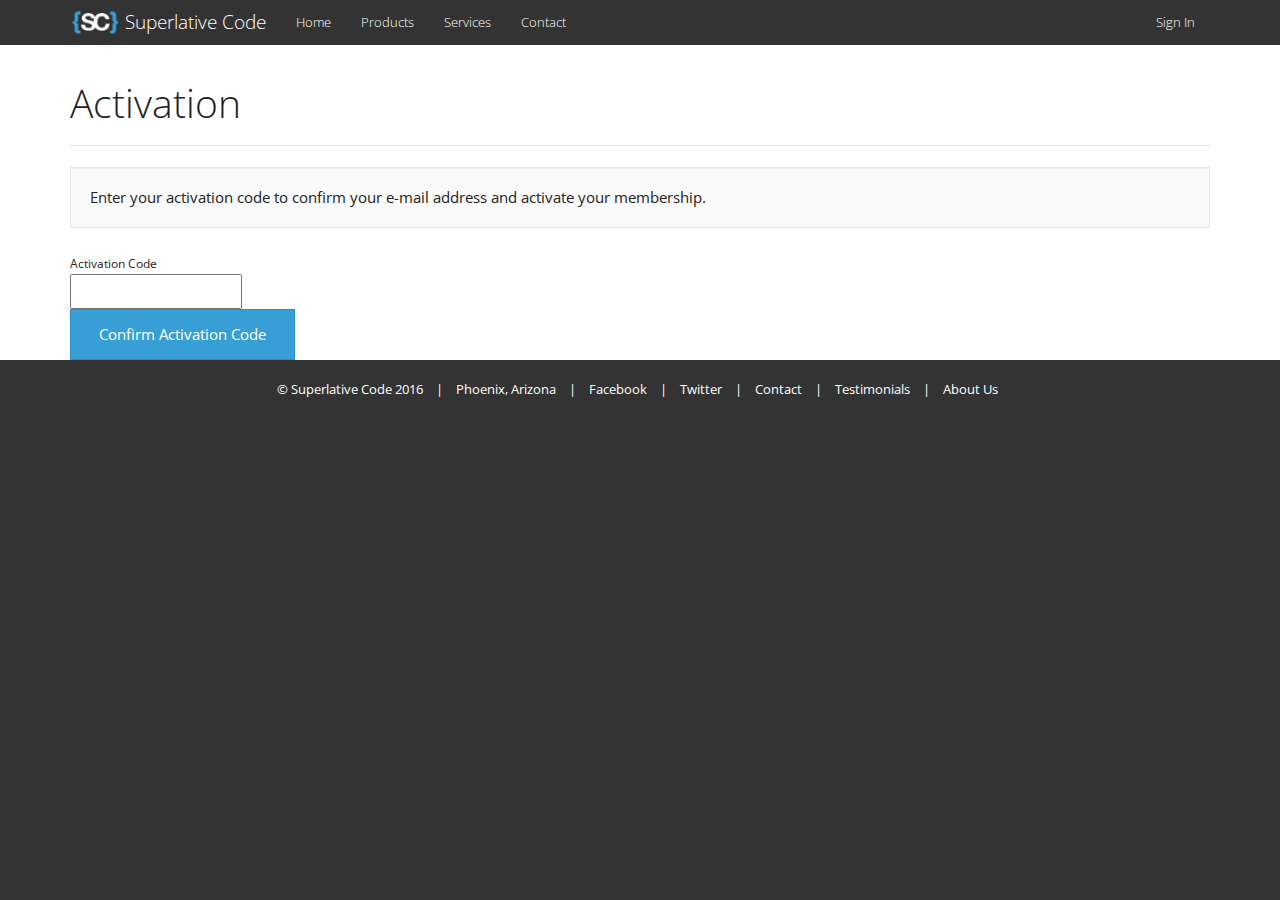
==== activate.html @ 70eb0d3c "transfer from old" ====
<!doctype html>
<head>
<script type="text/javascript">var _sf_startpt=(new Date()).getTime()</script>
<meta charset="utf-8">
<title>Account Activation : SC | Developer | Phoenix AZ</title>
<meta name="viewport" content="width=device-width, initial-scale=1.0">
<meta name="description" content="Web application developer based out of Phoenix, AZ. Build full stack applications in Node.js and PHP.">
<meta name="author" content="Superlative Code | Peter DeMartini">
<link rel="stylesheet" type="text/css" href="themes/sc2/css/ekko-lightbox.min.css" media="screen"/>
<link rel="stylesheet" type="text/css" href="assets/css/highlight.min.css" media="screen"/>
<link rel="stylesheet" type="text/css" href="themes/sc2/css/bootstrap.css" media="screen"/>
<link rel="stylesheet" type="text/css" href="themes/sc2/css/main.css" media="screen"/>
<link rel="stylesheet" type="text/css" href="themes/sc2/css/font-awesome.css" media="screen"/>
<link rel="stylesheet" type="text/css" href="themes/sc2/screen.css" media="screen"/>
<link rel="shortcut icon" href="favicon.ico">
<style type="text/css">body{padding-top:40px;padding-bottom:0px;}</style>
</head>
<body>
<div class="navbar navbar-fixed-top navbar-default">
<div class="container">
<div class="navbar-header">
<button type="button" class="navbar-toggle" data-toggle="collapse" data-target=".navbar-collapse">
<span class="icon-bar"></span><span class="icon-bar"></span><span class="icon-bar"></span>
</button>
<a class="navbar-brand" href="index.html"><img class="nav-logo-sc" src="themes/sc2/images/nav-logo.png" width="50px"></a><a class="navbar-brand navbar-brand-text-sc" href="index.html">Superlative Code</a>
</div>
<div class="navbar-collapse collapse">
<ul class="nav navbar-nav">
<li><a href="index.html">Home</a></li>
<li><a href="products.html">Products</a></li>
<li><a href="services.html">Services</a></li>
<li><a href="contact.html">Contact</a></li>
</ul>
<span class="navbar-right">
<ul class="nav navbar-nav">
<li><a href="login.html">Sign In</a></li>
</ul>
</span>
</div>
 
</div>
</div>
<div class="container">  
<div class="page-header">
<h1>Activation</h1>
</div>
<div class="row-fluid">
<div class="span8 offset2">
<div class="well shallow-well">
Enter your activation code to confirm your e-mail address and activate your membership. </div>
</div>
</div>
<div class="row-fluid">
<div class="span8 offset2">
<form action="activate.html" method="post" accept-charset="utf-8" class="form-horizontal" autocomplete="off"><div style="display:none">
<input type="hidden" name="ci_csrf_token" value="1eb3e9879506259384c8ca2f6a991cf6"/>
</div>
<div class="control-group ">
<label class="control-label required" for="code">Activation Code</label>
<div class="controls">
<input class="span6" type="text" id="code" name="code" value=""/>
</div>
</div>
<div class="control-group">
<div class="controls">
<input class="btn btn-primary" type="submit" name="activate" value="Confirm Activation Code"/>
</div>
</div>
</form>
</div>
</div>
</div>
<footer class="dark">
<div class="container">
<div class="row text-center">
<div class="col-md-12">
<ul class="list-unstyled list-inline">
<li>&copy; Superlative Code 2016</li>
<li>|</li>
<li>Phoenix, Arizona</li>
<li>|</li>
<li><a href="https://www.facebook.com/pages/Superlative-Code/153546214718358">Facebook</a></li>
<li>|</li>
<li><a href="https://twitter.com/SuperlativeCode">Twitter</a></li>
<li>|</li>
<li><a href="contact.html">Contact</a></li>
<li>|</li>
<li><a href="quotes.html">Testimonials</a></li>
<li>|</li>
<li><a href="contact.html">About Us</a></li>
</ul>
</div>
</div>
</div>
</footer>
<div id="debug"></div>
 
<script src="http://ajax.googleapis.com/ajax/libs/jquery/1.7.2/jquery.min.js"></script>
<script>window.jQuery || document.write('<script src="assets/js/jquery-1.7.2.min.js"><\/script>')</script>
 
<script type="text/javascript" src="themes/sc2/js/jquery.sharrre.min.js"></script>
<script type="text/javascript" src="themes/sc2/js/ekko-lightbox.min.js"></script>
<script type="text/javascript" src="themes/sc2/js/jquery.fittext.js"></script>
<script type="text/javascript" src="themes/sc2/js/bootstrap.min.js"></script>
<script type="text/javascript" src="assets/js/highlight.min.js"></script>
<script type="text/javascript" src="themes/sc2/js/public.js"></script>
<script type='text/javascript'>
$(document).ready(function(){


$(".dropdown-toggle").dropdown();$(".tooltips").tooltip();

});

</script>
<script>
  (function(i,s,o,g,r,a,m){i['GoogleAnalyticsObject']=r;i[r]=i[r]||function(){
  (i[r].q=i[r].q||[]).push(arguments)},i[r].l=1*new Date();a=s.createElement(o),
  m=s.getElementsByTagName(o)[0];a.async=1;a.src=g;m.parentNode.insertBefore(a,m)
  })(window,document,'script','//www.google-analytics.com/analytics.js','ga');

  ga('create', 'UA-24667430-1', 'superlativecode.com');
  ga('send', 'pageview');

</script>
<script type="text/javascript">
  var _sf_async_config = { uid: 54419, domain: 'superlativecode.com', useCanonical: true };
  (function() {
    function loadChartbeat() {
      window._sf_endpt = (new Date()).getTime();
      var e = document.createElement('script');
      e.setAttribute('language', 'javascript');
      e.setAttribute('type', 'text/javascript');
      e.setAttribute('src','//static.chartbeat.com/js/chartbeat.js');
      document.body.appendChild(e);
    };
    var oldonload = window.onload;
    window.onload = (typeof window.onload != 'function') ?
      loadChartbeat : function() { oldonload(); loadChartbeat(); };
  })();
</script>
</body>
</html>
---- assets/css/highlight.min.css ----
.hljs{display:block;padding:.5em;}.hljs,.hljs-subst,.hljs-tag .hljs-title,.lisp .hljs-title,.clojure .hljs-built_in,.nginx .hljs-title{color:black}.hljs-string,.hljs-title,.hljs-constant,.hljs-parent,.hljs-tag .hljs-value,.hljs-rules .hljs-value,.hljs-rules .hljs-value .hljs-number,.hljs-preprocessor,.hljs-pragma,.haml .hljs-symbol,.ruby .hljs-symbol,.ruby .hljs-symbol .hljs-string,.hljs-aggregate,.hljs-template_tag,.django .hljs-variable,.smalltalk .hljs-class,.hljs-addition,.hljs-flow,.hljs-stream,.bash .hljs-variable,.apache .hljs-tag,.apache .hljs-cbracket,.tex .hljs-command,.tex .hljs-special,.erlang_repl .hljs-function_or_atom,.asciidoc .hljs-header,.markdown .hljs-header,.coffeescript .hljs-attribute{color:#428bca}.smartquote,.hljs-comment,.hljs-annotation,.hljs-template_comment,.diff .hljs-header,.hljs-chunk,.asciidoc .hljs-blockquote,.markdown .hljs-blockquote{color:#888}.hljs-number,.hljs-date,.hljs-regexp,.hljs-literal,.hljs-hexcolor,.smalltalk .hljs-symbol,.smalltalk .hljs-char,.go .hljs-constant,.hljs-change,.lasso .hljs-variable,.makefile .hljs-variable,.asciidoc .hljs-bullet,.markdown .hljs-bullet,.asciidoc .hljs-link_url,.markdown .hljs-link_url{color:#080}.hljs-label,.hljs-javadoc,.ruby .hljs-string,.hljs-decorator,.hljs-filter .hljs-argument,.hljs-localvars,.hljs-array,.hljs-attr_selector,.hljs-important,.hljs-pseudo,.hljs-pi,.haml .hljs-bullet,.hljs-doctype,.hljs-deletion,.hljs-envvar,.hljs-shebang,.apache .hljs-sqbracket,.nginx .hljs-built_in,.tex .hljs-formula,.erlang_repl .hljs-reserved,.hljs-prompt,.asciidoc .hljs-link_label,.markdown .hljs-link_label,.vhdl .hljs-attribute,.clojure .hljs-attribute,.asciidoc .hljs-attribute,.lasso .hljs-attribute,.coffeescript .hljs-property,.hljs-phony{color:#88F}.hljs-keyword,.hljs-id,.hljs-title,.hljs-built_in,.hljs-aggregate,.css .hljs-tag,.hljs-javadoctag,.hljs-phpdoc,.hljs-yardoctag,.smalltalk .hljs-class,.hljs-winutils,.bash .hljs-variable,.apache .hljs-tag,.go .hljs-typename,.tex .hljs-command,.asciidoc .hljs-strong,.markdown .hljs-strong,.hljs-request,.hljs-status{font-weight:bold}.asciidoc .hljs-emphasis,.markdown .hljs-emphasis{font-style:italic}.nginx .hljs-built_in{font-weight:normal}.coffeescript .javascript,.javascript .xml,.lasso .markup,.tex .hljs-formula,.xml .javascript,.xml .vbscript,.xml .css,.xml .hljs-cdata{opacity:.5}
---- themes/sc2/css/main.css ----
html{background-color:#333;}body{background-color:#fff;}footer.dark{background-color:#333;color:#fff;padding-top:20px;padding-bottom:10px;font-size:10pt;}footer.dark a{color:#fff;}footer.dark a:hover{color:#fff;}section{background-color:#fafafa;padding-top:25px;padding-bottom:25px;margin-top:25px;margin-bottom:25px;}section .well{background-color:#fff;}blockquote{text-align:left;}.quote-name{font-size:11pt;color:#888;}.nav-logo-sc{margin-top:-5px;}.navbar-brand-text-sc{padding-left:5px;}.jumbotron{background-color:#379fd5;color:#fff;}.jumbo-link a{color:#abd6ed;}.jumbo-link a:hover{color:#e1f0f7;}.about-us h1{font-size:25pt!important;}.about-us p{font-size:12pt!important;}.blog-footer{color:#888;}.comments blockquote{font-size:12pt;}.comments ul{list-style-type:none;list-style:none;}.media-body{padding:8px;}#blog-search .form-control{display:inline-block;width:145px;}.pd-5{padding:5px;}.pd-10{padding:10px;}.pd-20{padding:20px;}
---- themes/sc2/screen.css ----
#login{margin:20px auto;padding:19px 29px 14px;max-width:300px;border:1px solid #e5e5e5;-webkit-border-radius:5px;-moz-border-radius:5px;border-radius:5px;background-color:#fff;-webkit-box-shadow:0 1px 2px rgba(0,0,0,0.05);-moz-box-shadow:0 1px 2px rgba(0,0,0,0.05);box-shadow:0 1px 2px rgba(0,0,0,0.05);}#login h2{margin-bottom:10px;font-size:31.5px;line-height:40px;}#profile-form .form-group{margin-bottom:2px;}#register form,#register .alert{display:block;margin:0 auto;max-width:500px;}#tag_cloud{max-width:500px;}#site-title img{margin-top:-5px;}label .required{color:red;}.subtitle{color:gray;}.q{padding:0 5px;color:#000;}.push-right50{margin-left:50px;}.pricing-table th,.pricing-table td{text-align:center!important;}.page-title{margin-bottom:20px;padding-bottom:10px;border-bottom:1px solid #eee;}.help-block{clear:both;padding:10px;}#strength{margin:6px;}#profile-form{display:block;margin:0 auto;}#profile-form .form-group{margin-left:0;}.form-actions{padding-top:10px;}.img-bordered{border:2px solid #eee;}#comments ul{list-style:none;}#comments>.comments{margin-left:0;padding-left:0;}#comments .comment{margin-bottom:0;border-top:1px solid #eee;border-right:1px solid #eee;border-bottom:1px solid #eee;font-size:14px!important;}.tech-lbl{margin:10px;font-weight:400;font-size:16px;line-height:2;}#share-it{display:inline-table;margin-left:-50px;}.sharrre{margin:10px 0 0 50px;float:left;}.sharrre .box a:hover{text-decoration:none;}.sharrre .count{color:#525b67;display:block;font-size:18px;font-weight:700;line-height:40px;height:40px;position:relative;text-align:center;width:70px;-webkit-border-radius:4px;-moz-border-radius:4px;border-radius:4px;border:1px solid #b2c6cc;background:#fbfbfb;background:-moz-linear-gradient(top,#fbfbfb 0%,#f6f6f6 100%);background:-webkit-gradient(linear,left top,left bottom,color-stop(0%,#fbfbfb),color-stop(100%,#f6f6f6));background:-webkit-linear-gradient(top,#fbfbfb 0%,#f6f6f6 100%);background:-o-linear-gradient(top,#fbfbfb 0%,#f6f6f6 100%);background:-ms-linear-gradient(top,#fbfbfb 0%,#f6f6f6 100%);background:linear-gradient(top,#fbfbfb 0%,#f6f6f6 100%);filter:progid:DXImageTransform.Microsoft.gradient(startColorstr='#fbfbfb',endColorstr='#f6f6f6',GradientType=0);}.sharrre .count:before,.sharrre .count:after{content:'';display:block;position:absolute;left:49%;width:0;height:0;}.sharrre .count:before{border:solid 7px transparent;border-top-color:#b2c6cc;margin-left:-7px;bottom:-14px;}.sharrre .count:after{border:solid 6px transparent;margin-left:-6px;bottom:-12px;border-top-color:#fbfbfb;}.sharrre .share{color:#FFF;display:block;font-size:12px;font-weight:700;height:30px;line-height:30px;margin-top:8px;padding:0;text-align:center;text-decoration:none;width:70px;-webkit-border-radius:4px;-moz-border-radius:4px;border-radius:4px;}#twitter .share{text-shadow:1px 0 0 #0077be;filter:dropshadow(color=#0077be,offx=1,offy=0);border:1px solid #0075c5;background:#26c3eb;background:-moz-linear-gradient(top,#26c3eb 0%,#26b3e6 50%,#00a2e1 51%,#0080d6 100%);background:-webkit-gradient(linear,left top,left bottom,color-stop(0%,#26c3eb),color-stop(50%,#26b3e6),color-stop(51%,#00a2e1),color-stop(100%,#0080d6));background:-webkit-linear-gradient(top,#26c3eb 0%,#26b3e6 50%,#00a2e1 51%,#0080d6 100%);background:-o-linear-gradient(top,#26c3eb 0%,#26b3e6 50%,#00a2e1 51%,#0080d6 100%);background:-ms-linear-gradient(top,#26c3eb 0%,#26b3e6 50%,#00a2e1 51%,#0080d6 100%);background:linear-gradient(top,#26c3eb 0%,#26b3e6 50%,#00a2e1 51%,#0080d6 100%);filter:progid:DXImageTransform.Microsoft.gradient(startColorstr='#26c3eb',endColorstr='#0080d6',GradientType=0);box-shadow:0 1px 4px #DDDDDD,0 1px 0 #5cd3f1 inset;}#facebook .share{text-shadow:1px 0 0 #26427e;filter:dropshadow(color=#26427e,offx=1,offy=0);border:1px solid #24417c;background:#5582c9;background:-moz-linear-gradient(top,#5582c9 0%,#33539a 100%);background:-webkit-gradient(linear,left top,left bottom,color-stop(0%,#5582c9),color-stop(100%,#33539a));background:-webkit-linear-gradient(top,#5582c9 0%,#33539a 100%);background:-o-linear-gradient(top,#5582c9 0%,#33539a 100%);background:-ms-linear-gradient(top,#5582c9 0%,#33539a 100%);background:linear-gradient(top,#5582c9 0%,#33539a 100%);filter:progid:DXImageTransform.Microsoft.gradient(startColorstr='#5582c9',endColorstr='#33539a',GradientType=0);box-shadow:0 1px 4px #DDDDDD,0 1px 0 #80a1d6 inset;}#googleplus .share{text-shadow:1px 0 0 #222;filter:dropshadow(color=#222,offx=1,offy=0);border:1px solid #262626;background:#6d6d6d;background:-moz-linear-gradient(top,#6d6d6d 0%,#434343 100%);background:-webkit-gradient(linear,left top,left bottom,color-stop(0%,#6d6d6d),color-stop(100%,#434343));background:-webkit-linear-gradient(top,#6d6d6d 0%,#434343 100%);background:-o-linear-gradient(top,#6d6d6d 0%,#434343 100%);background:-ms-linear-gradient(top,#6d6d6d 0%,#434343 100%);background:linear-gradient(top,#6d6d6d 0%,#434343 100%);filter:progid:DXImageTransform.Microsoft.gradient(startColorstr='#6d6d6d',endColorstr='#434343',GradientType=0);box-shadow:0 1px 4px #DDDDDD,0 1px 0 #929292 inset;}
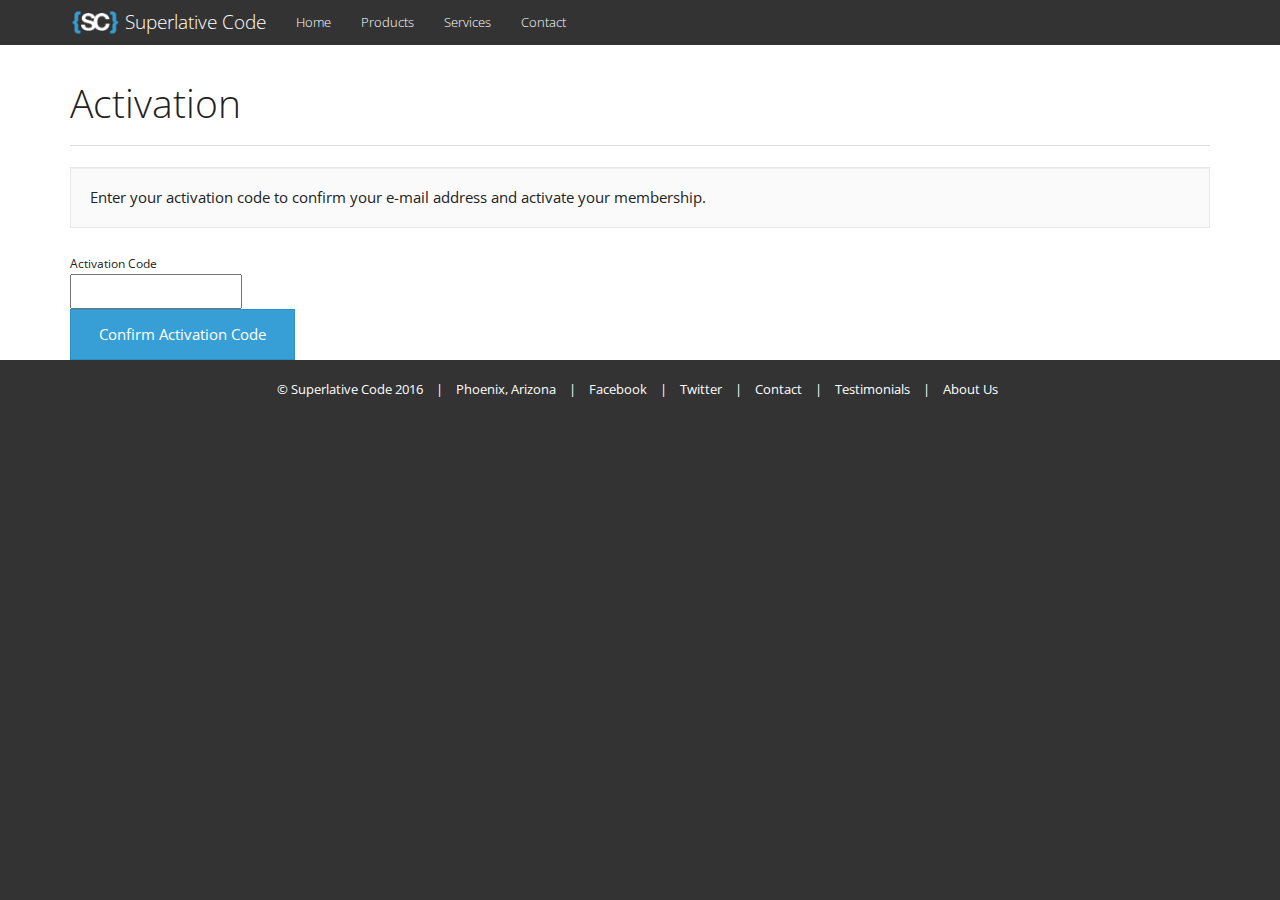
==== commit b5ffc2a7: "made static" ====
--- a/activate.html
+++ b/activate.html
@@ -33,15 +33,12 @@
 <li><a href="contact.html">Contact</a></li>
 </ul>
 <span class="navbar-right">
-<ul class="nav navbar-nav">
-<li><a href="login.html">Sign In</a></li>
-</ul>
 </span>
 </div>
- 
+
 </div>
 </div>
-<div class="container">  
+<div class="container">
 <div class="page-header">
 <h1>Activation</h1>
 </div>
@@ -95,10 +92,10 @@
 </div>
 </footer>
 <div id="debug"></div>
- 
+
 <script src="http://ajax.googleapis.com/ajax/libs/jquery/1.7.2/jquery.min.js"></script>
 <script>window.jQuery || document.write('<script src="assets/js/jquery-1.7.2.min.js"><\/script>')</script>
- 
+
 <script type="text/javascript" src="themes/sc2/js/jquery.sharrre.min.js"></script>
 <script type="text/javascript" src="themes/sc2/js/ekko-lightbox.min.js"></script>
 <script type="text/javascript" src="themes/sc2/js/jquery.fittext.js"></script>
